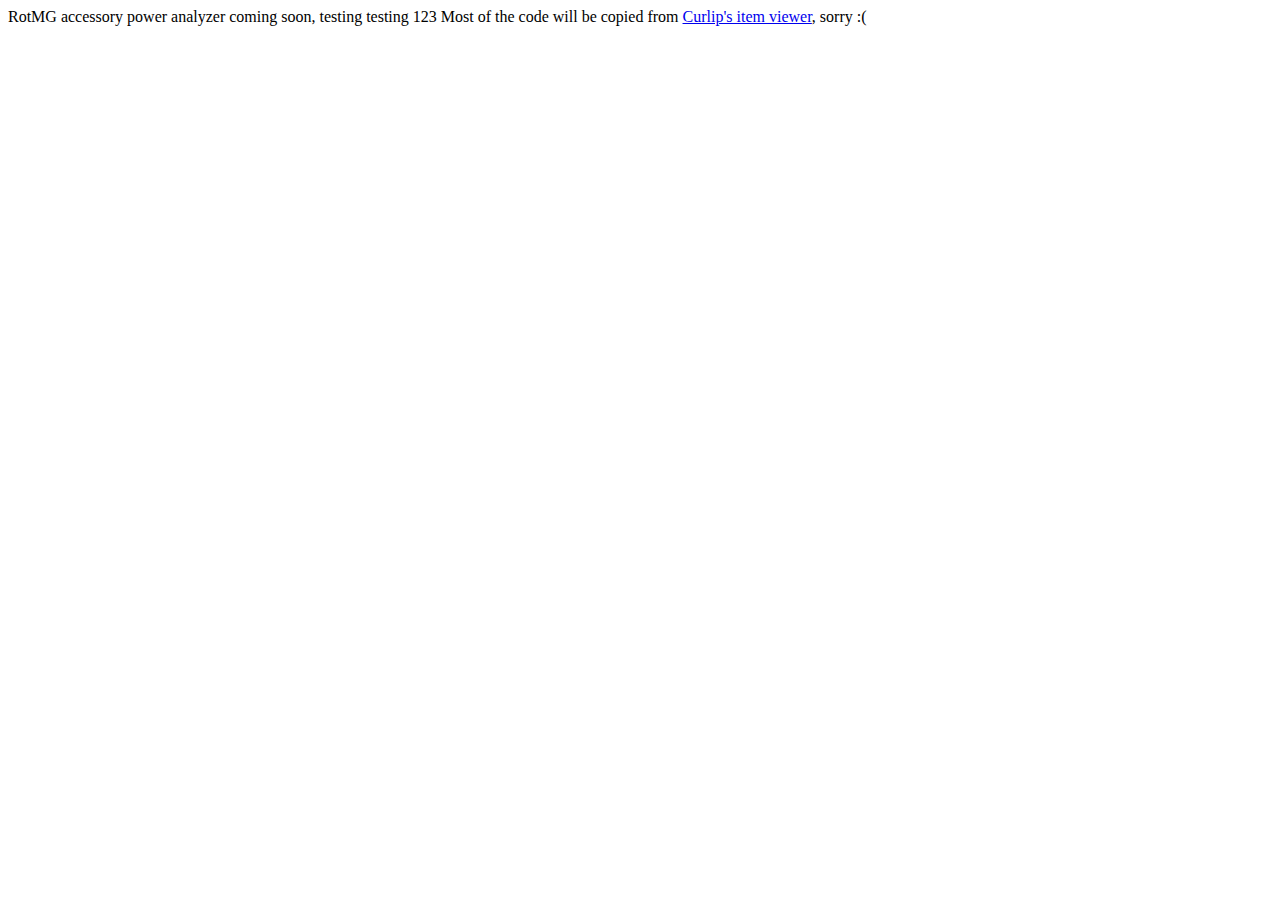
==== index.html @ 05013adf "Create index.html" ====
<!DOCTYPE html>
<html>
  <head>
    <meta charset="utf-8">
    <title></title>
  </head>
  <body>
    RotMG accessory power analyzer coming soon, testing testing 123
    Most of the code will be copied from <a href=https://curlip.github.io/rotmg-item-calculator/">Curlip's item viewer</a>, sorry :(
  </body>
</html>
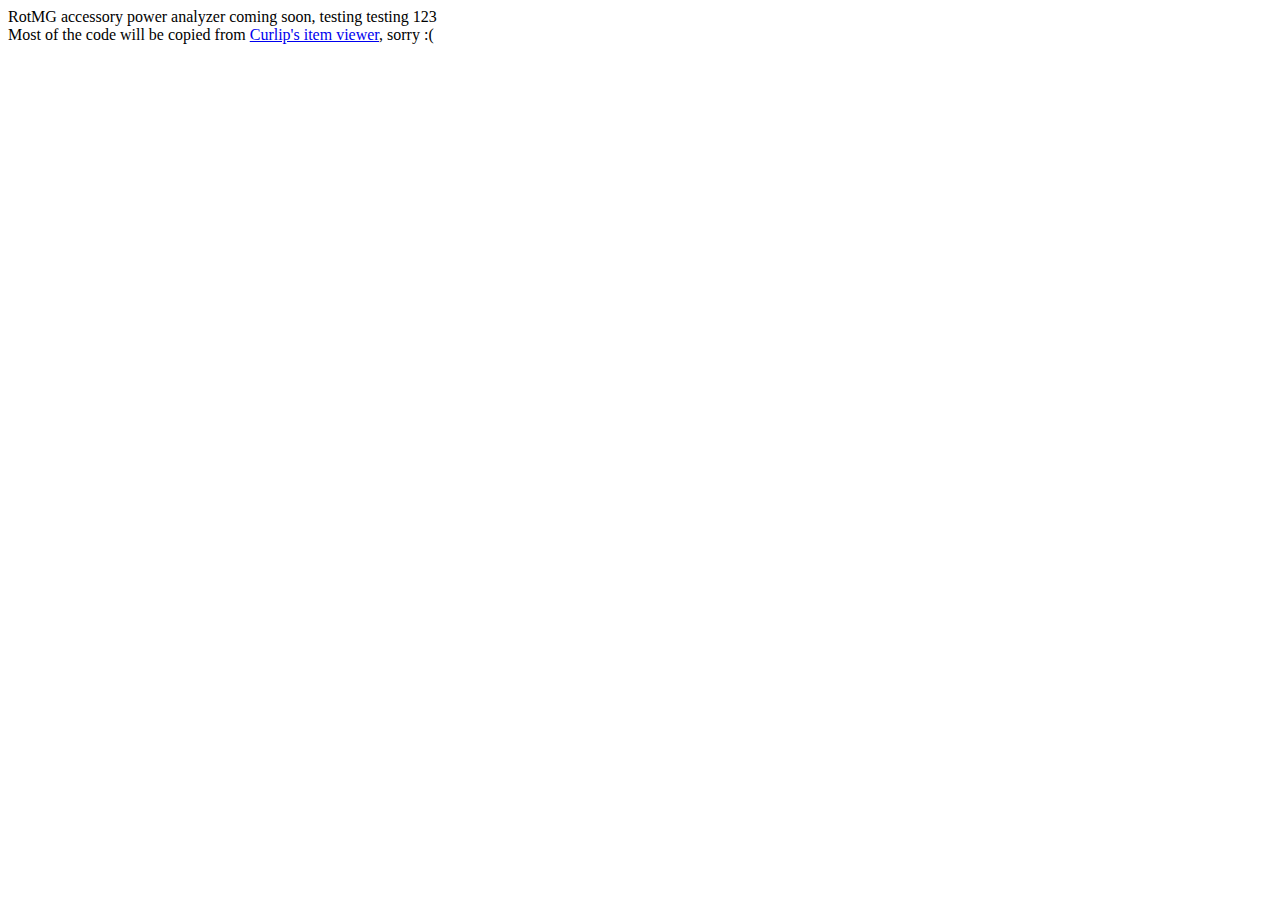
==== commit ba2aa54f: "Update index.html" ====
--- a/index.html
+++ b/index.html
@@ -5,7 +5,8 @@
     <title></title>
   </head>
   <body>
-    RotMG accessory power analyzer coming soon, testing testing 123
-    Most of the code will be copied from <a href=https://curlip.github.io/rotmg-item-calculator/">Curlip's item viewer</a>, sorry :(
+    RotMG accessory power analyzer coming soon, testing testing 123<br>
+    Most of the code will be copied from <a href="https://curlip.github.io/rotmg-item-calculator/">Curlip's item viewer</a>, sorry :(
+    <img href="proto.png">
   </body>
 </html>
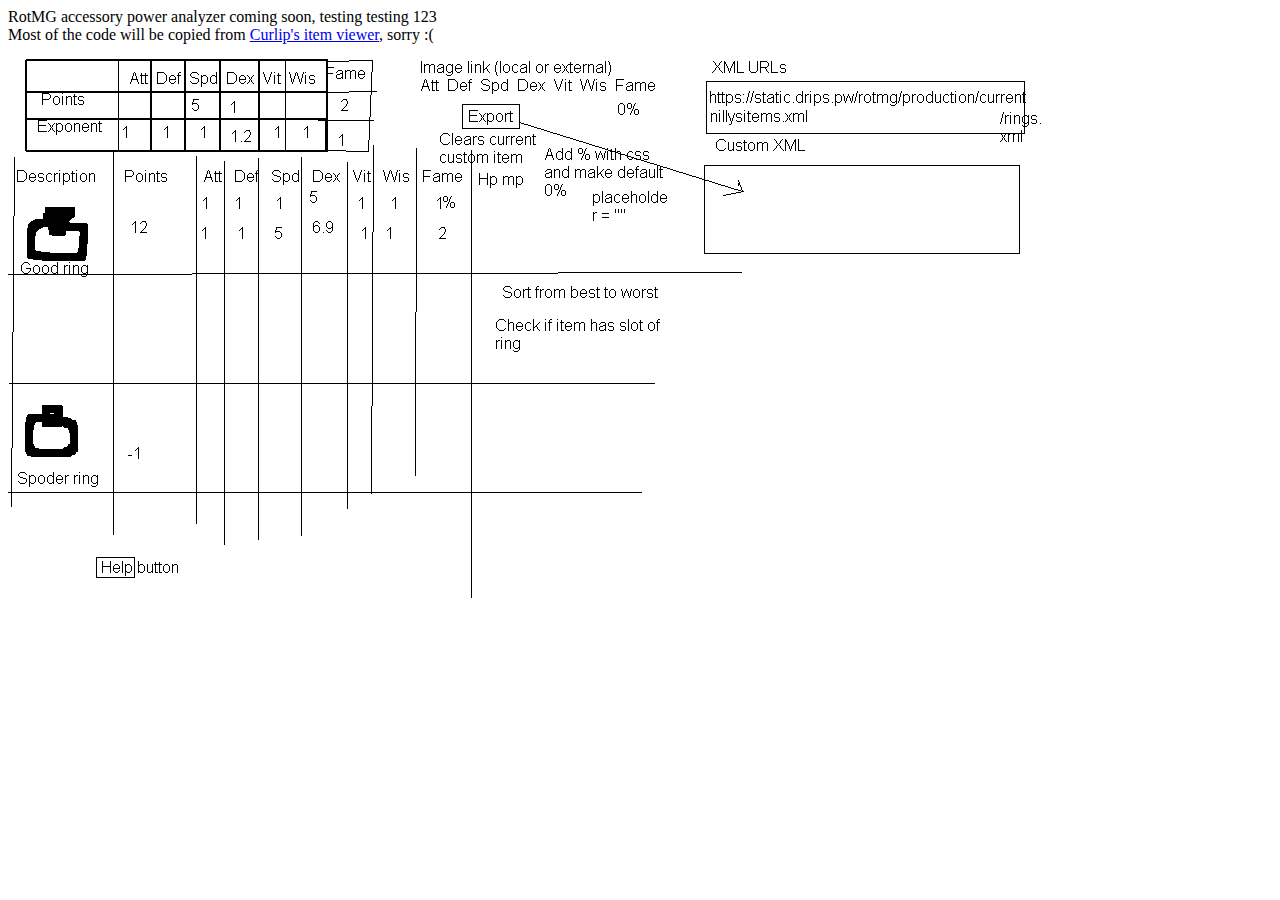
==== commit 69841171: "pls" ====
--- a/index.html
+++ b/index.html
@@ -7,6 +7,6 @@
   <body>
     RotMG accessory power analyzer coming soon, testing testing 123<br>
     Most of the code will be copied from <a href="https://curlip.github.io/rotmg-item-calculator/">Curlip's item viewer</a>, sorry :(
-    <img href="proto.png">
+    <img src="proto.png">
   </body>
 </html>
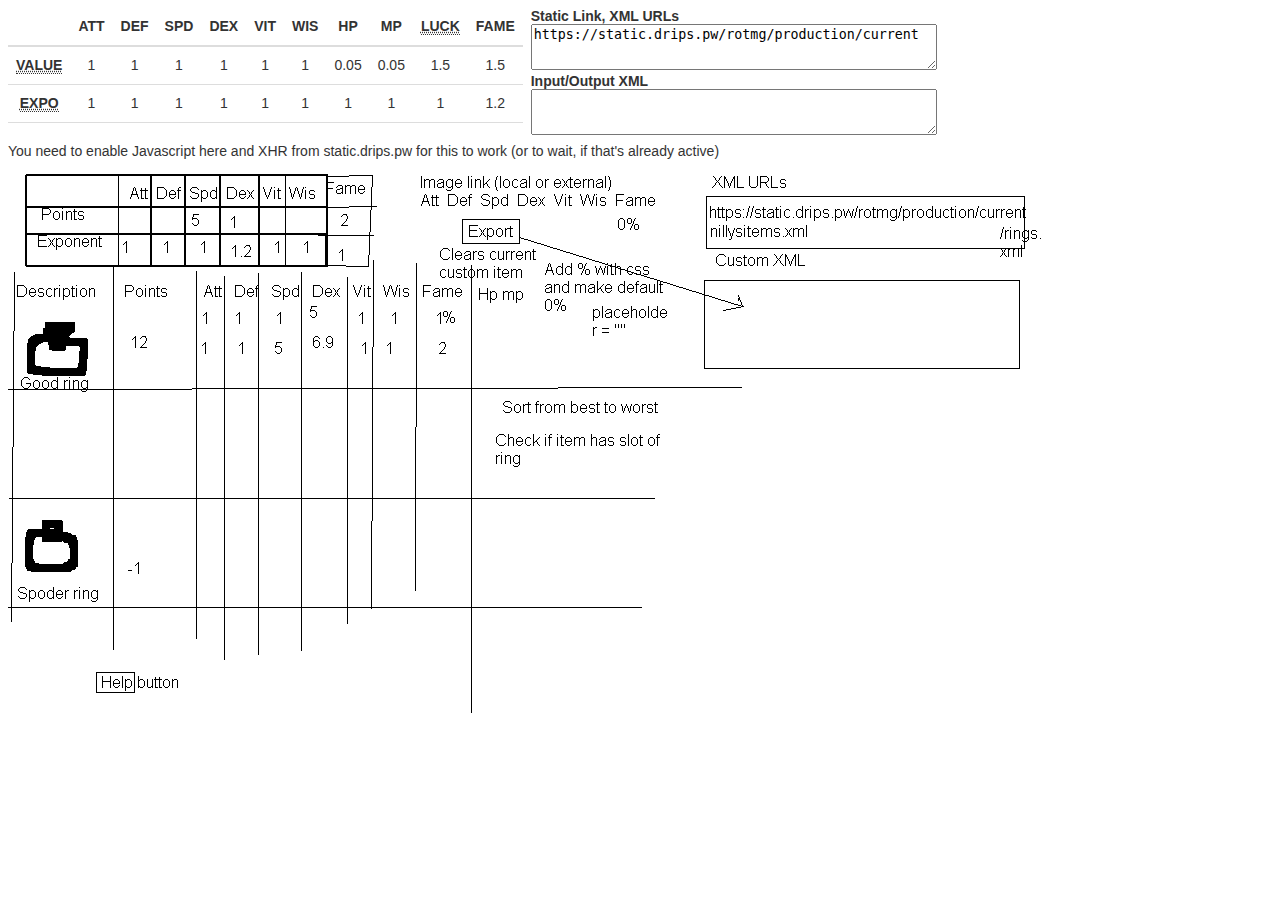
==== commit 4977d807: "Created by a monkey banging on a keyboard" ====
--- a/index.html
+++ b/index.html
@@ -1,12 +1,57 @@
-<!DOCTYPE html>
-<html>
-  <head>
-    <meta charset="utf-8">
-    <title></title>
-  </head>
-  <body>
-    RotMG accessory power analyzer coming soon, testing testing 123<br>
-    Most of the code will be copied from <a href="https://curlip.github.io/rotmg-item-calculator/">Curlip's item viewer</a>, sorry :(
-    <img src="proto.png">
-  </body>
-</html>
+<!DOCTYPE html>
+<html>
+  <head>
+    <meta charset="utf-8">
+    <title>ROTMG Ring Comparer</title>
+    <link rel="stylesheet" type="text/css" href="style.css">
+    <script src="https://ajax.googleapis.com/ajax/libs/jquery/3.2.1/jquery.min.js"></script>
+    <script src="script.js" charset="utf-8"></script>
+    <style media="screen">
+    </style>
+  </head>
+  <body>
+    <div id="input">
+    <div><table><thead><tr>
+      <td></td>
+      <td>ATT</td>
+      <td>DEF</td>
+      <td>SPD</td>
+      <td>DEX</td>
+      <td>VIT</td>
+      <td>WIS</td>
+      <td>HP</td>
+      <td>MP</td>
+      <td><abbr title="On some Nilly's Realm items">LUCK</abbr></td>
+      <td>FAME</td>
+    </tr></thead><tbody><tr>
+      <td><abbr title="The amount of points each stat point is worth">VALUE</abbr></td>
+      <td><div contenteditable="true">1</div></td>
+      <td><div contenteditable="true">1</div></td>
+      <td><div contenteditable="true">1</div></td>
+      <td><div contenteditable="true">1</div></td>
+      <td><div contenteditable="true">1</div></td>
+      <td><div contenteditable="true">1</div></td>
+      <td><div contenteditable="true">0.05</div></td>
+      <td><div contenteditable="true">0.05</div></td>
+      <td><div contenteditable="true">1.5</div></td>
+      <td><div contenteditable="true">1.5</div></td>
+    </tr><tr>
+      <td><abbr title="Exponent, makes higher stats worth more. With 2 EXPO and 1 VALUE, 1 defense is worth 1 point, but 2 defense is worth 4 and 7 defense is worth 49 points">EXPO</abbr></td>
+      <td><div contenteditable="true">1</div></td>
+      <td><div contenteditable="true">1</div></td>
+      <td><div contenteditable="true">1</div></td>
+      <td><div contenteditable="true">1</div></td>
+      <td><div contenteditable="true">1</div></td>
+      <td><div contenteditable="true">1</div></td>
+      <td><div contenteditable="true">1</div></td>
+      <td><div contenteditable="true">1</div></td>
+      <td><div contenteditable="true">1</div></td>
+      <td><div contenteditable="true">1.2</div></td>
+    </tr></tbody></table></div>
+    <div><strong>Static Link, XML URLs</strong><br><textarea id="xmlin">https://static.drips.pw/rotmg/production/current</textarea></div>
+    <div><strong>Input/Output XML</strong><br><textarea id="xmlout"></textarea></div>
+  </div>
+    <div id="output">You need to enable Javascript here and XHR from static.drips.pw for this to work (or to wait, if that's already active)
+    <img src="proto.png"></div>
+  </body>
+</html>
--- a/style.css
+++ b/style.css
@@ -0,0 +1,105 @@
+html {
+  font-size: 14px;
+  font-family: Arial,sans-serif;
+  color: #333;
+}
+abbr {
+  border-bottom: 1px dotted;
+  cursor: help;
+}
+#input>div {
+  float:left;
+  margin-right: 8px;
+}
+#output {
+  clear:both;
+}
+textarea {
+  width: 30em;
+  height: 3em;
+}
+/*Table CSS*/
+table {
+  /*border-collapse: collapse;*/
+  border-spacing: 0px;
+  margin-bottom:20px;
+  text-align:center;
+}
+td {
+  padding: 8px;
+  line-height:1.5em;
+}
+thead, td:first-child {
+  font-weight: bold;
+}
+tbody>tr>td {
+  border-bottom: 1px solid #ddd;
+}
+thead>tr>td {
+  border-bottom:2px solid #ddd
+}
+td>div {
+  min-width: 1em;
+  text-align: center;
+  border: none;
+}
+/*Copied from the other thing*/
+.item {
+    background-color: #363636;
+    border-radius: 5px;
+
+    width: 450px;
+
+    padding: 10px;
+    margin-bottom: 10px;
+}
+
+.item-header {
+    padding: 0;
+    margin: 0;
+
+    position: relative;
+}
+
+.item-header * {
+    font-family: 'Open Sans', sans-serif;
+    font-weight: 700;
+    font-size: 25px;
+    color: white;
+    -webkit-text-stroke: 0.75px black;
+    text-shadow: 0px 0px 3px #222222;
+
+    display: inline-block;
+
+    margin: 0;
+}
+
+.item-name{
+    margin-right: 50px;
+}
+
+.item-name, .tier  {
+    padding: 10px;
+    padding-right: 0px;
+
+    position: absolute;
+    top: 50%;
+    transform: translateY(-50%);
+}
+
+.tier {
+    right: 0%;
+}
+.item-sprite {
+    width: 48px;
+    height: 48px;
+    margin-left: 0;
+    background-size: 1600%;
+    image-rendering: optimizeSpeed;             /* STOP SMOOTHING, GIVE ME SPEED  */
+    image-rendering: -moz-crisp-edges;          /* Firefox                        */
+    image-rendering: -o-crisp-edges;            /* Opera                          */
+    image-rendering: -webkit-optimize-contrast; /* Chrome (and eventually Safari) */
+    image-rendering: pixelated;                 /* Chrome                         */
+    image-rendering: optimize-contrast;         /* CSS3 Proposed                  */
+    -ms-interpolation-mode: nearest-neighbor;   /* IE8+                           */
+}
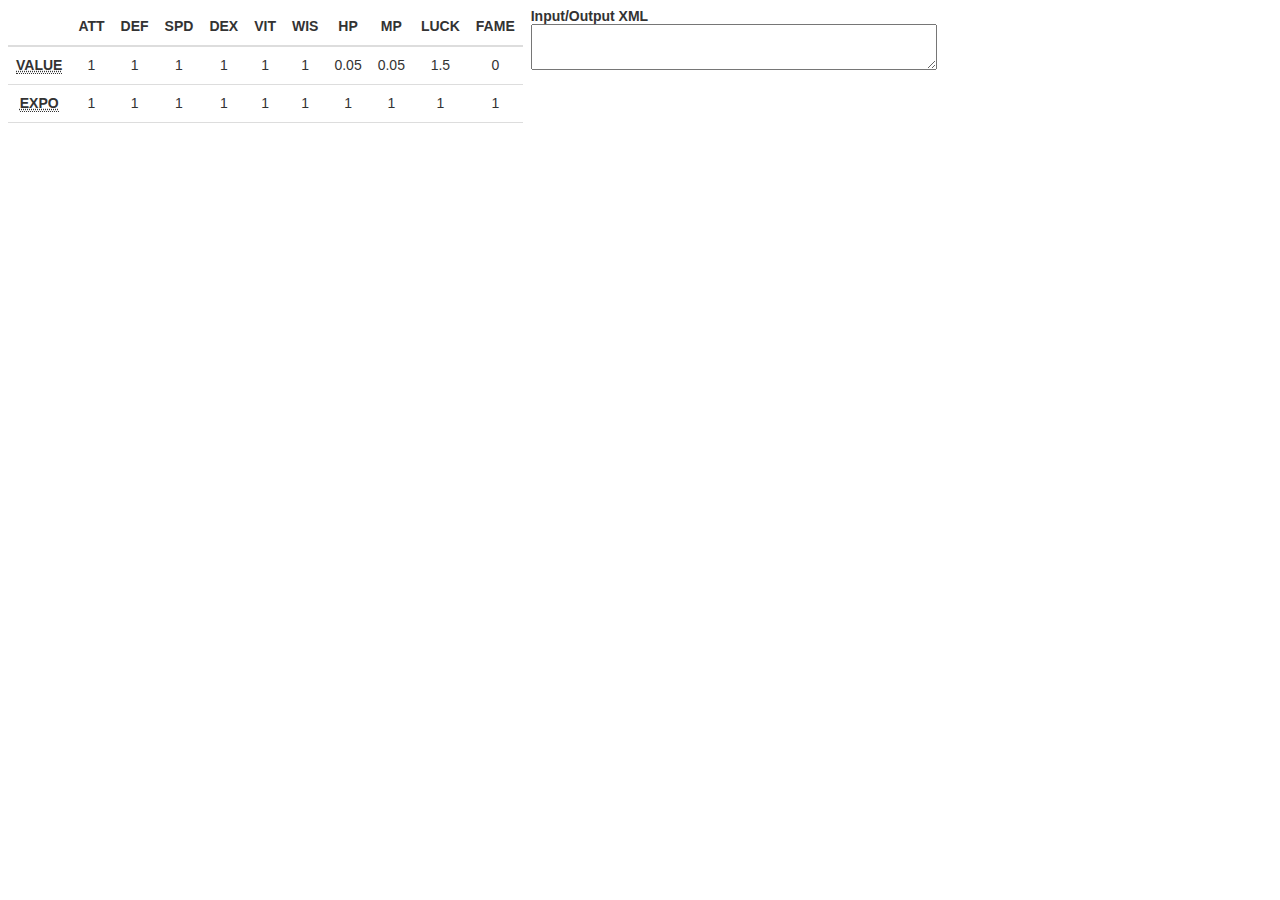
==== commit b7560cad: "It werks but manual labor is required" ====
--- a/index.html
+++ b/index.html
@@ -11,7 +11,7 @@
   </head>
   <body>
     <div id="input">
-    <div><table><thead><tr>
+    <div><table><thead><tr id="label">
       <td></td>
       <td>ATT</td>
       <td>DEF</td>
@@ -21,9 +21,9 @@
       <td>WIS</td>
       <td>HP</td>
       <td>MP</td>
-      <td><abbr title="On some Nilly's Realm items">LUCK</abbr></td>
+      <td>LUCK</td>
       <td>FAME</td>
-    </tr></thead><tbody><tr>
+    </tr></thead><tbody><tr id="value">
       <td><abbr title="The amount of points each stat point is worth">VALUE</abbr></td>
       <td><div contenteditable="true">1</div></td>
       <td><div contenteditable="true">1</div></td>
@@ -34,8 +34,8 @@
       <td><div contenteditable="true">0.05</div></td>
       <td><div contenteditable="true">0.05</div></td>
       <td><div contenteditable="true">1.5</div></td>
-      <td><div contenteditable="true">1.5</div></td>
-    </tr><tr>
+      <td><div contenteditable="true">0</div></td>
+    </tr><tr id="expo">
       <td><abbr title="Exponent, makes higher stats worth more. With 2 EXPO and 1 VALUE, 1 defense is worth 1 point, but 2 defense is worth 4 and 7 defense is worth 49 points">EXPO</abbr></td>
       <td><div contenteditable="true">1</div></td>
       <td><div contenteditable="true">1</div></td>
@@ -46,12 +46,16 @@
       <td><div contenteditable="true">1</div></td>
       <td><div contenteditable="true">1</div></td>
       <td><div contenteditable="true">1</div></td>
-      <td><div contenteditable="true">1.2</div></td>
+      <td><div contenteditable="true">1</div></td>
     </tr></tbody></table></div>
-    <div><strong>Static Link, XML URLs</strong><br><textarea id="xmlin">https://static.drips.pw/rotmg/production/current</textarea></div>
+    <div style="display:none;"><strong>Static Link, XML URLs</strong><br><textarea id="xmlin">http://static.drips.pw/rotmg/production/current</textarea></div>
     <div><strong>Input/Output XML</strong><br><textarea id="xmlout"></textarea></div>
   </div>
-    <div id="output">You need to enable Javascript here and XHR from static.drips.pw for this to work (or to wait, if that's already active)
+    <div id="output">
+      <div class="item">
+
+      </div>
+      You need to enable Javascript here and XHR from static.drips.pw for this to work (or to wait, if that's already active)
     <img src="proto.png"></div>
   </body>
 </html>
--- a/style.css
+++ b/style.css
@@ -6,6 +6,9 @@
 abbr {
   border-bottom: 1px dotted;
   cursor: help;
+}
+#input {
+  margin-bottom: 8px;
 }
 #input>div {
   float:left;
@@ -36,7 +39,7 @@
   border-bottom: 1px solid #ddd;
 }
 thead>tr>td {
-  border-bottom:2px solid #ddd
+  border-bottom: 2px solid #ddd
 }
 td>div {
   min-width: 1em;
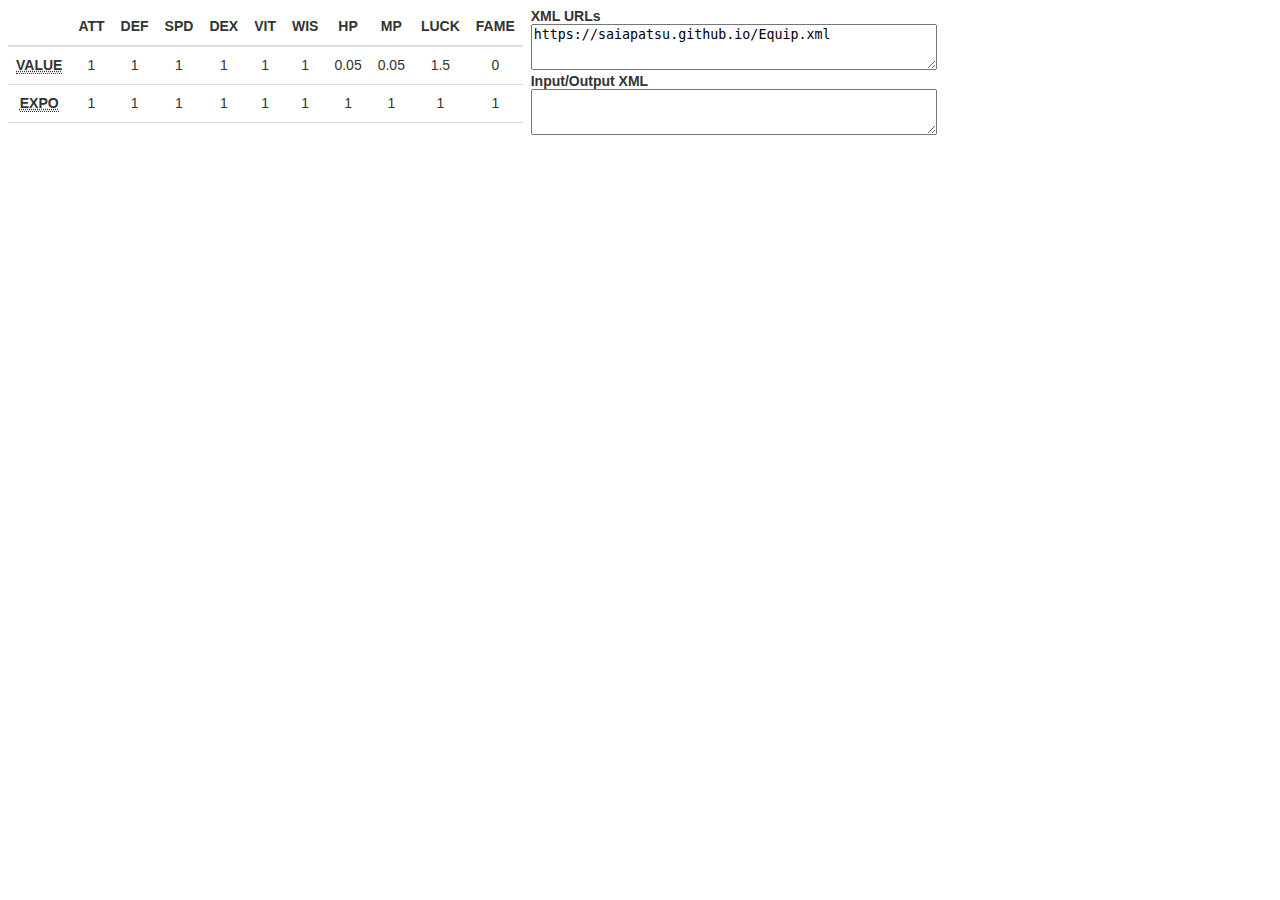
==== commit b8a35181: "Re-added URL xml selection" ====
--- a/index.html
+++ b/index.html
@@ -48,7 +48,9 @@
       <td><div contenteditable="true">1</div></td>
       <td><div contenteditable="true">1</div></td>
     </tr></tbody></table></div>
-    <div style="display:none;"><strong>Static Link, XML URLs</strong><br><textarea id="xmlin">http://static.drips.pw/rotmg/production/current</textarea></div>
+    <div><strong>XML URLs</strong><br><textarea id="xmlin">https://saiapatsu.github.io/Equip.xml</textarea>
+      <!-- http://static.drips.pw/rotmg/production/current -->
+    </div>
     <div><strong>Input/Output XML</strong><br><textarea id="xmlout"></textarea></div>
   </div>
     <div id="output">
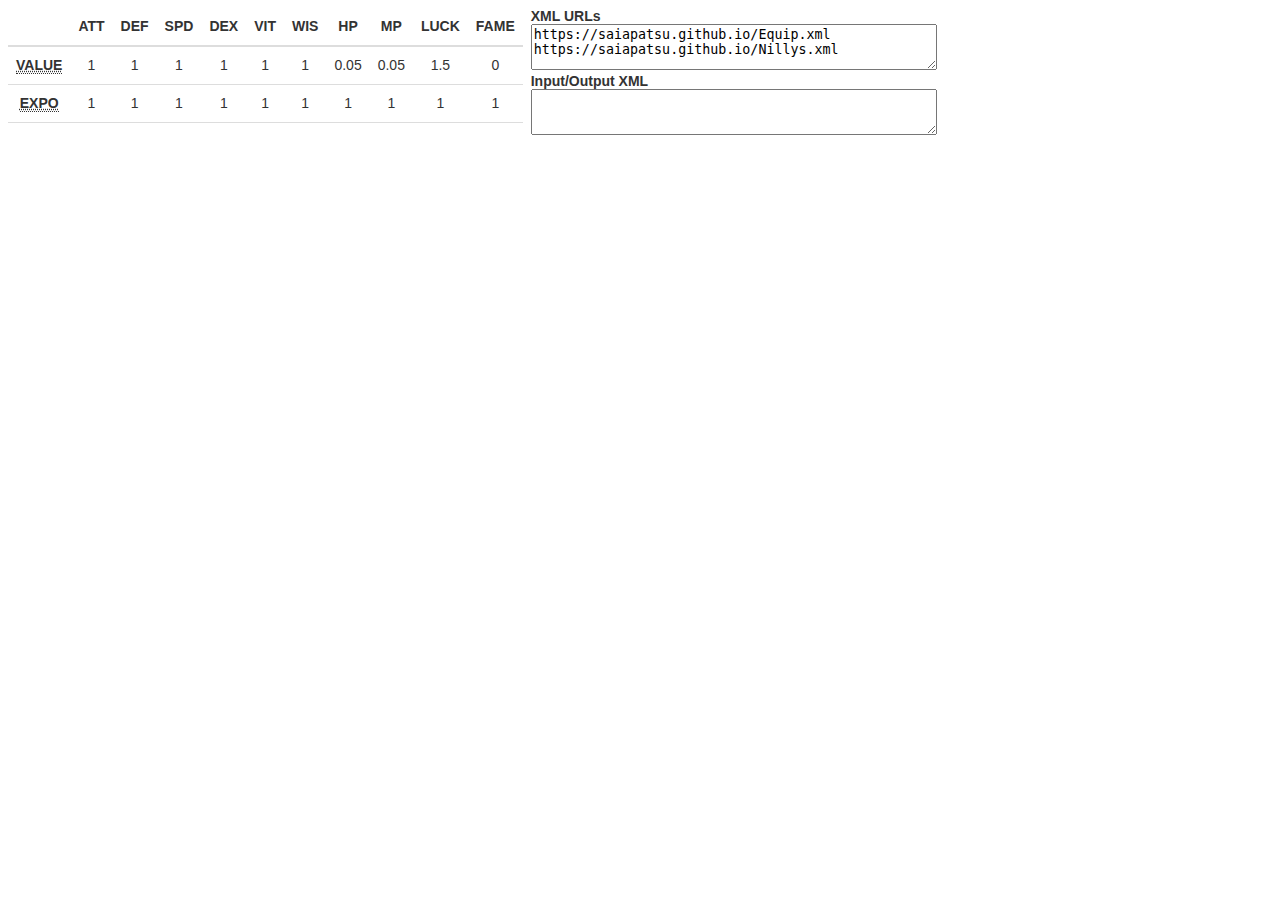
==== commit a012bf61: "Added Nilly's Realm items, fixed Luck stat" ====
--- a/index.html
+++ b/index.html
@@ -48,7 +48,8 @@
       <td><div contenteditable="true">1</div></td>
       <td><div contenteditable="true">1</div></td>
     </tr></tbody></table></div>
-    <div><strong>XML URLs</strong><br><textarea id="xmlin">https://saiapatsu.github.io/Equip.xml</textarea>
+    <div><strong>XML URLs</strong><br><textarea id="xmlin">https://saiapatsu.github.io/Equip.xml
+https://saiapatsu.github.io/Nillys.xml</textarea>
       <!-- http://static.drips.pw/rotmg/production/current -->
     </div>
     <div><strong>Input/Output XML</strong><br><textarea id="xmlout"></textarea></div>
@@ -58,6 +59,7 @@
 
       </div>
       You need to enable Javascript here and XHR from static.drips.pw for this to work (or to wait, if that's already active)
-    <img src="proto.png"></div>
+    <!-- <img src="proto.png"> -->
+  </div>
   </body>
 </html>
